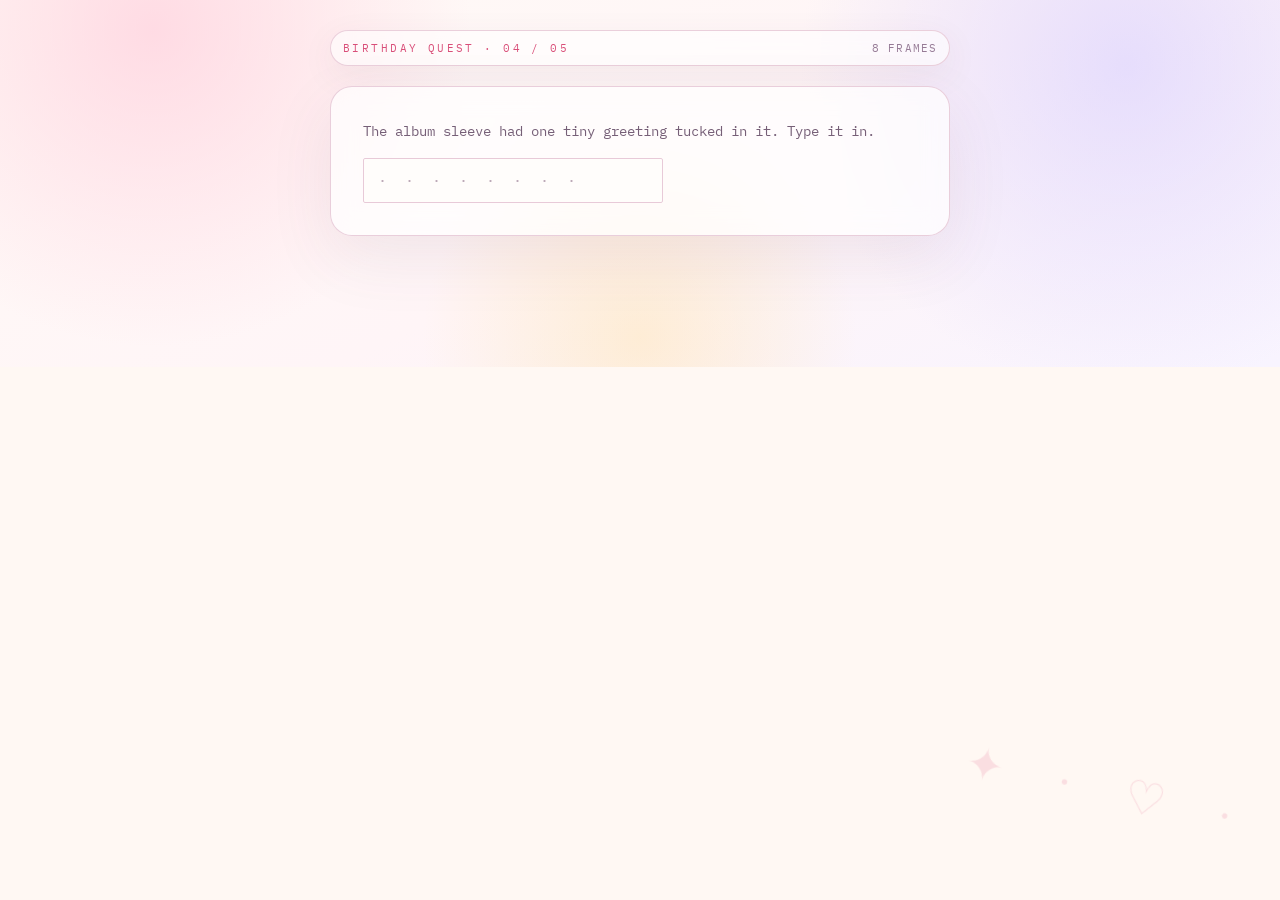
==== files/calendar.html @ bc646697 "Build birthday puzzle quest website" ====
<!DOCTYPE html>
<html lang="en">
<head>
<meta charset="utf-8">
<meta name="viewport" content="width=device-width, initial-scale=1, viewport-fit=cover">
<title>Birthday Quest · Calendar</title>
<meta name="robots" content="noindex, nofollow">
<link rel="preconnect" href="https://fonts.googleapis.com">
<link rel="preconnect" href="https://fonts.gstatic.com" crossorigin>
<link href="https://fonts.googleapis.com/css2?family=IBM+Plex+Mono:wght@400;600&family=Instrument+Serif:ital@0;1&display=swap" rel="stylesheet">
<style>
:root{--ink:#0B1622;--amber:#E4B57D;--mist:#D7DEE6;--dim:#5C6B7C;--line:#22323F;--cell:#12212F}
*{box-sizing:border-box;margin:0;padding:0}
body{min-height:100%;background:var(--ink);color:var(--mist);font-family:"IBM Plex Mono",monospace;
  display:flex;flex-direction:column;align-items:center;padding:30px 16px 90px;gap:20px;
  -webkit-tap-highlight-color:transparent}
header{width:100%;max-width:620px;display:flex;align-items:baseline;justify-content:space-between}
.eyebrow{font-size:11px;letter-spacing:.22em;color:var(--amber)}
.counter{font-size:11px;letter-spacing:.1em;color:var(--dim)}
main{width:100%;max-width:620px}

#gate{display:flex;flex-direction:column;gap:14px}
#gate p{font-size:14px;line-height:1.8;color:#8FA0B0}
input.txt{background:var(--cell);border:1px solid var(--line);color:var(--mist);font:inherit;
  font-size:15px;letter-spacing:.3em;text-transform:uppercase;padding:12px 14px;border-radius:2px;
  width:100%;max-width:300px}
input.txt:focus{outline:none;border-color:var(--amber)}
input.bad{border-color:#B8543F;animation:nudge .3s}
@keyframes nudge{25%{transform:translateX(-5px)}75%{transform:translateX(5px)}}

.intro{font-family:"Instrument Serif",serif;font-size:clamp(22px,5.4vw,32px);line-height:1.25;
  margin:6px 0 6px}
.sub{font-size:13px;line-height:1.8;color:#8FA0B0;margin-bottom:8px}

/* film strip */
#strip{display:grid;grid-template-columns:repeat(4,1fr);gap:10px;margin:14px 0 8px}
@media(max-width:560px){#strip{grid-template-columns:repeat(2,1fr)}}
.frame{position:relative;border:1px solid var(--line);border-radius:3px;overflow:hidden;
  background:#0d1a26;aspect-ratio:3/4;cursor:default}
.frame img{width:100%;height:100%;object-fit:cover;display:block;filter:saturate(.92) contrast(1.02)}
.frame .ph{width:100%;height:100%;display:flex;align-items:center;justify-content:center;
  color:#33465A;font-size:10px;letter-spacing:.1em;text-align:center;padding:8px}
.frame .date{position:absolute;left:0;right:0;bottom:0;background:linear-gradient(transparent,#060D14ee);
  color:var(--amber);font-size:12px;letter-spacing:.08em;padding:14px 8px 6px;text-align:center;
  opacity:0;transition:opacity .4s}
.frame.reveal .date{opacity:1}
.frame .idx{position:absolute;top:5px;left:6px;font-size:9px;color:var(--dim)}

/* worksheet */
.work{border-top:1px solid var(--line);margin-top:18px;padding-top:22px;display:none}
.work.on{display:block;animation:rise .6s ease both}
@keyframes rise{from{opacity:0;transform:translateY(12px)}to{opacity:1;transform:none}}
.tag{font-size:10px;letter-spacing:.26em;color:var(--amber);margin-bottom:12px}
.eq{font-family:"IBM Plex Mono",monospace;font-size:14px;line-height:2.4;color:#8FA0B0}
.eq b{color:var(--mist);font-weight:600}
.eq .amber{color:var(--amber)}
.chips{display:flex;flex-wrap:wrap;gap:7px;margin:6px 0 18px}
.chip{border:1px solid var(--line);border-radius:2px;padding:6px 10px;font-size:12px;color:var(--mist);
  background:var(--cell)}
.chip small{color:var(--dim);font-size:9px;display:block;letter-spacing:.05em}
.row{display:flex;gap:10px;align-items:center;flex-wrap:wrap;margin-top:8px}
.row label{font-size:12px;color:var(--dim);letter-spacing:.08em;min-width:58px}
input.num{width:80px;background:var(--cell);border:1px solid var(--line);color:var(--mist);font:inherit;
  font-size:17px;text-align:center;letter-spacing:.15em;padding:10px;border-radius:2px}
input.num:focus{outline:none;border-color:var(--amber)}
button.go{font-family:"IBM Plex Mono",monospace;font-size:12px;letter-spacing:.14em;color:var(--mist);
  background:none;border:1px solid var(--line);padding:11px 18px;border-radius:2px;cursor:pointer}
button.go:hover{border-color:var(--amber);color:var(--amber)}
.hint{font-size:11px;color:var(--dim);margin-top:10px;line-height:1.7}

/* result */
#done{display:none;padding-top:26px;text-align:center}
#done.on{display:block;animation:rise .7s ease both}
.cal{display:inline-block;border:1px solid var(--line);border-radius:6px;overflow:hidden;
  width:200px;margin:0 auto}
.cal .m{background:#8a2f2f;color:#fff;font-size:12px;letter-spacing:.2em;padding:9px;text-align:center;
  font-family:"IBM Plex Mono",monospace}
.cal .d{font-family:"Instrument Serif",serif;font-size:76px;color:var(--mist);padding:16px 0 10px;
  line-height:1;background:#0d1a26}
.cal .w{font-size:10px;letter-spacing:.24em;color:var(--dim);padding:0 0 14px;background:#0d1a26}
#done .tail{font-size:14px;line-height:1.8;color:#8FA0B0;margin-top:18px}
a.ghost{display:inline-block;margin-top:20px;font-size:12px;letter-spacing:.14em;color:var(--mist);
  text-decoration:none;border:1px solid var(--line);padding:11px 18px;border-radius:2px}
a.ghost:hover{border-color:var(--amber);color:var(--amber)}
#msg{width:100%;max-width:620px;font-size:13px;line-height:1.8;color:var(--dim);min-height:1.6em}
@media (prefers-reduced-motion:reduce){*{animation-duration:.01ms!important}}
</style>
<link rel="stylesheet" href="../birthday.css">
</head>
<body>

<header>
  <span class="eyebrow">BIRTHDAY QUEST · 04 / 05</span>
  <span class="counter" id="score">8 FRAMES</span>
</header>

<main>
  <div id="gate">
    <p>The album sleeve had one tiny greeting tucked in it. Type it in.</p>
    <input class="txt" id="key" maxlength="14" autocomplete="off" spellcheck="false"
      placeholder="· · · · · · · ·" aria-label="the word from station four">
  </div>

  <div id="body" style="display:none">
    <div class="intro">Eight frames from one year.</div>
    <p class="sub">Tap each one to develop it — the date it was taken will surface in the corner.
    You'll need those numbers.</p>

    <div id="strip"></div>

    <div class="work" id="work">
      <div class="tag">THE ARITHMETIC</div>
      <div class="eq">
        Add up every <b>day</b> in the corners: <span id="daysList" class="amber"></span><br>
        &nbsp;&nbsp;→ that's <b id="daySum">?</b>. Too big for a calendar. Keep subtracting
        <b>31</b> until it fits.<br><br>
        Add up every <b>month</b>: <span id="monsList" class="amber"></span><br>
        &nbsp;&nbsp;→ that's <b id="monSum">?</b>. Keep subtracting <b>12</b> until it fits.
      </div>
      <div class="row">
        <label>MONTH</label>
        <input class="num" id="inM" inputmode="numeric" maxlength="2" placeholder="··">
        <label style="min-width:14px">/</label>
        <label>DAY</label>
        <input class="num" id="inD" inputmode="numeric" maxlength="2" placeholder="··">
        <button class="go" id="solve">CHECK</button>
      </div>
      <div class="hint" id="hint"></div>
    </div>

    <div id="done">
      <div class="cal">
        <div class="m" id="calM">SEPTEMBER</div>
        <div class="d" id="calD">7</div>
        <div class="w">GO OPEN THAT PAGE</div>
      </div>
      <div class="tail" id="tail"></div>
    </div>
  </div>
</main>

<p id="msg"></p>

<script>
const CONFIG = {
  ENTRY : "HI",     // the greeting found in the album
  NEXT_URL : "mailbox.html",
  /* ▼ put your 8 photo URLs here (upload to any image host).
     Leave "" to show a labelled placeholder that still reveals the date. */
  PHOTOS : [
    { url:"../photos/1_2025-08-29_kitchen.jpg", date:[2025, 8,29], cap:"kitchen · peace sign" },
    { url:"../photos/2_2025-10-05_mcdonalds.jpg", date:[2025,10, 5], cap:"mcdonald's" },
    { url:"../photos/3_2025-10-06_summit.jpg", date:[2025,10, 6], cap:"autumn summit" },
    { url:"../photos/4_2025-11-01_halloween.jpg", date:[2025,11, 1], cap:"halloween" },
    { url:"../photos/5_2025-11-24_chalkwall.jpg", date:[2025,11,24], cap:"chalk wall" },
    { url:"../photos/6_2025-12-28_snowangel.jpg", date:[2025,12,28], cap:"snow angel" },
    { url:"../photos/7_2026-02-13_frozenshore.jpg", date:[2026, 2,13], cap:"frozen shore" },
    { url:"../photos/8_2026-05-25_redrocks.jpg", date:[2026, 5,25], cap:"red rocks" }
  ]
};

const MON=["","JAN","FEB","MAR","APR","MAY","JUN","JUL","AUG","SEP","OCT","NOV","DEC"];
const MONTHNAME=["","JANUARY","FEBRUARY","MARCH","APRIL","MAY","JUNE","JULY","AUGUST",
  "SEPTEMBER","OCTOBER","NOVEMBER","DECEMBER"];
const $=s=>document.getElementById(s);
const norm=v=>(v||"").toUpperCase().replace(/[^A-Z0-9]/g,"");

// compute the answer straight from the data (no magic numbers)
const days = CONFIG.PHOTOS.map(p=>p.date[2]);
const mons = CONFIG.PHOTOS.map(p=>p.date[1]);
const daySum = days.reduce((a,b)=>a+b,0);
const monSum = mons.reduce((a,b)=>a+b,0);
let ansD = daySum; while(ansD>31) ansD-=31;
let ansM = monSum; while(ansM>12) ansM-=12;

let revealed=0;
function buildStrip(){
  const strip=$("strip");
  CONFIG.PHOTOS.forEach((p,i)=>{
    const f=document.createElement("div"); f.className="frame";
    const dstr=MON[p.date[1]]+" "+String(p.date[2]).padStart(2,"0");
    f.innerHTML=`<span class="idx">${String(i+1).padStart(2,"0")}</span>`+
      (p.url ? `<img src="${p.url}" alt="">`
             : `<div class="ph">${p.cap}<br>(photo ${i+1})</div>`)+
      `<div class="date">${dstr}</div>`;
    f.onclick=()=>{
      if(f.classList.contains("reveal")) return;
      f.classList.add("reveal"); revealed++;
      $("score").textContent=revealed+" / 8 DEVELOPED";
      if(revealed===CONFIG.PHOTOS.length) openWork();
    };
    strip.appendChild(f);
  });
}

function openWork(){
  $("daysList").textContent = days.join(" + ") + " = " + daySum;
  $("monsList").textContent = mons.join(" + ") + " = " + monSum;
  $("daySum").textContent = daySum;
  $("monSum").textContent = monSum;
  $("work").classList.add("on");
  $("msg").textContent="Two little sums. Both answers hide in the corners.";
  $("work").scrollIntoView({behavior:"smooth",block:"center"});
}

$("solve").onclick=()=>{
  const m=parseInt($("inM").value,10), d=parseInt($("inD").value,10);
  if(m===ansM && d===ansD){
    $("work").classList.remove("on");
    $("calM").textContent=MONTHNAME[ansM];
    $("calD").textContent=ansD;
    $("done").classList.add("on");
    $("score").textContent="DATE FOUND";
    $("msg").textContent="";
    $("tail").innerHTML="Go to the calendar. Turn to that page.<br>Something is waiting between the leaves.";
    if(CONFIG.NEXT_URL){
      const a=document.createElement("a");
      a.href=CONFIG.NEXT_URL;a.className="ghost";a.textContent="FOUND IT →";
      $("tail").appendChild(a);
    }
    $("done").scrollIntoView({behavior:"smooth",block:"center"});
  } else {
    let h="";
    if(m!==ansM) h="Month's not right yet — "+monSum+" minus 12, and again if it's still over 12. ";
    if(d!==ansD) h+="Day's not right yet — "+daySum+", take away 31 until it lands on the calendar.";
    $("hint").textContent=h;
    [$("inM"),$("inD")].forEach(el=>{el.classList.add("bad");setTimeout(()=>el.classList.remove("bad"),400)});
  }
};
[$("inM"),$("inD")].forEach(el=>el.addEventListener("keydown",e=>{if(e.key==="Enter")$("solve").click()}));

/* gate */
$("key").addEventListener("input",e=>{
  if(norm(e.target.value)===CONFIG.ENTRY){
    $("gate").style.display="none";
    $("body").style.display="block";
    $("msg").textContent="Tap all eight to develop them.";
    buildStrip();
  }
});

/* dev skip · press S, or tap STATION three times. Delete before sending. */
function skip(){
  if($("body").style.display==="none"){
    $("gate").style.display="none";$("body").style.display="block";buildStrip();return;
  }
  if(!$("work").classList.contains("on")){
    document.querySelectorAll(".frame:not(.reveal)").forEach(f=>f.click());return;
  }
  $("inM").value=ansM; $("inD").value=ansD; $("solve").click();
}
addEventListener("keydown",e=>{
  if(document.activeElement.tagName==="INPUT") return;
  if(e.key==="s"||e.key==="S") skip();
});
let taps=0,tt;
document.querySelector(".eyebrow").addEventListener("click",()=>{
  clearTimeout(tt); if(++taps>=3){taps=0;skip();} tt=setTimeout(()=>taps=0,600);
});
</script>
</body>
</html>
---- birthday.css ----
:root {
  --ink: #fff8f3 !important;
  --amber: #e45f86 !important;
  --mist: #4b3152 !important;
  --dim: #8c718d !important;
  --line: #e8cad8 !important;
  --cell: #fffdfb !important;
  --kraft: #f5d9df !important;
}

html { min-height: 100%; background: #fff8f3; }

body {
  position: relative;
  overflow-x: hidden;
  background:
    radial-gradient(circle at 12% 8%, rgba(255, 203, 218, .65), transparent 27%),
    radial-gradient(circle at 88% 18%, rgba(216, 207, 255, .62), transparent 28%),
    radial-gradient(circle at 50% 92%, rgba(255, 226, 170, .45), transparent 30%),
    linear-gradient(155deg, #fffaf6 0%, #fff5f7 54%, #f8f4ff 100%) !important;
  color: var(--mist) !important;
}

body::before,
body::after {
  content: "✦  ·  ♡  ·  ✦";
  position: fixed;
  z-index: -1;
  color: rgba(228, 95, 134, .17);
  font-family: Georgia, serif;
  font-size: clamp(22px, 4vw, 46px);
  letter-spacing: .48em;
  pointer-events: none;
  transform: rotate(-12deg);
}
body::before { top: 8%; left: -1.5em; }
body::after { right: -1.5em; bottom: 8%; transform: rotate(12deg); }

header {
  padding: 10px 12px;
  border: 1px solid rgba(232, 202, 216, .9);
  border-radius: 999px;
  background: rgba(255, 255, 255, .58);
  box-shadow: 0 10px 35px rgba(97, 55, 89, .07);
  backdrop-filter: blur(10px);
}

.eyebrow {
  color: #d94f79 !important;
  cursor: default;
  user-select: none;
}

.counter { color: #967b96 !important; }

main,
#board,
#nono,
#bar,
#msg { position: relative; z-index: 1; }

main > section,
#gate,
#body,
#wrap,
#nono.on,
#out.on,
#done.on {
  border-radius: 22px;
}

#gate,
.seg.on,
.ch.on,
#done.on {
  padding: clamp(20px, 5vw, 32px);
  border: 1px solid rgba(232, 202, 216, .92);
  background: rgba(255, 255, 255, .7);
  box-shadow: 0 22px 65px rgba(95, 58, 93, .09);
  backdrop-filter: blur(12px);
}

h1, h2, .intro, #out .line {
  color: #56324f !important;
  text-wrap: balance;
}

.lead, .sub, #gate p, .prose, .q, li, #msg, #out .tail, #done .tail {
  color: #765f77 !important;
}

input.txt,
input.num,
.coordrow input,
.sq,
.chip,
.note,
.cell,
#lamp,
.lamp2,
.evi,
#hist div {
  background-color: rgba(255, 253, 251, .88) !important;
  border-color: var(--line) !important;
  color: var(--mist) !important;
}

input::placeholder { color: #bba8b6 !important; }

button.go,
button.ghost,
a.ghost,
.opt {
  border-color: #e4b7ca !important;
  border-radius: 999px !important;
  color: #b83f68 !important;
  background: rgba(255, 255, 255, .72) !important;
  box-shadow: 0 7px 20px rgba(119, 55, 89, .06);
  transition: transform .16s ease, box-shadow .16s ease, background .16s ease !important;
}

button.go:hover,
button.ghost:hover,
a.ghost:hover,
.opt:hover {
  transform: translateY(-1px);
  background: #fff !important;
  box-shadow: 0 10px 24px rgba(119, 55, 89, .12);
}

.tag { color: #d94f79 !important; }
.verdict { color: #b83f68 !important; border-color: #df6c91 !important; }
.lamp-core { background: #f2dce6 !important; }
.lamp-core.hi { background: #f7a9bf !important; box-shadow: 0 0 40px 8px rgba(228,95,134,.38) !important; }
.frame, .cal, #grid, #ngrid { border-color: var(--line) !important; box-shadow: 0 18px 50px rgba(95,58,93,.10) !important; }
.frame { border-radius: 12px !important; }
.frame .date { background: linear-gradient(transparent, rgba(80,42,72,.88)) !important; color: #fff5c7 !important; }
.cal .m { background: #e46b8c !important; }
.cal .d, .cal .w { background: #fffdfb !important; }
.sq.blk, #ngrid { background: #ead6df !important; }
.sq.cur { background: #efd8e6 !important; }
.sq.beam { background: #f8eaf1 !important; }
.cell.fill { background: #8f7095 !important; }
#ngrid.solved .cell.fill { background: #e36f93 !important; }

@media (max-width: 560px) {
  header { padding: 9px 11px; }
  #gate, .seg.on, .ch.on, #done.on { border-radius: 18px; }
}

@media (prefers-reduced-motion: no-preference) {
  body::before { animation: birthdayFloat 8s ease-in-out infinite; }
  body::after { animation: birthdayFloat 9s ease-in-out infinite reverse; }
  @keyframes birthdayFloat { 50% { translate: 0 12px; } }
}
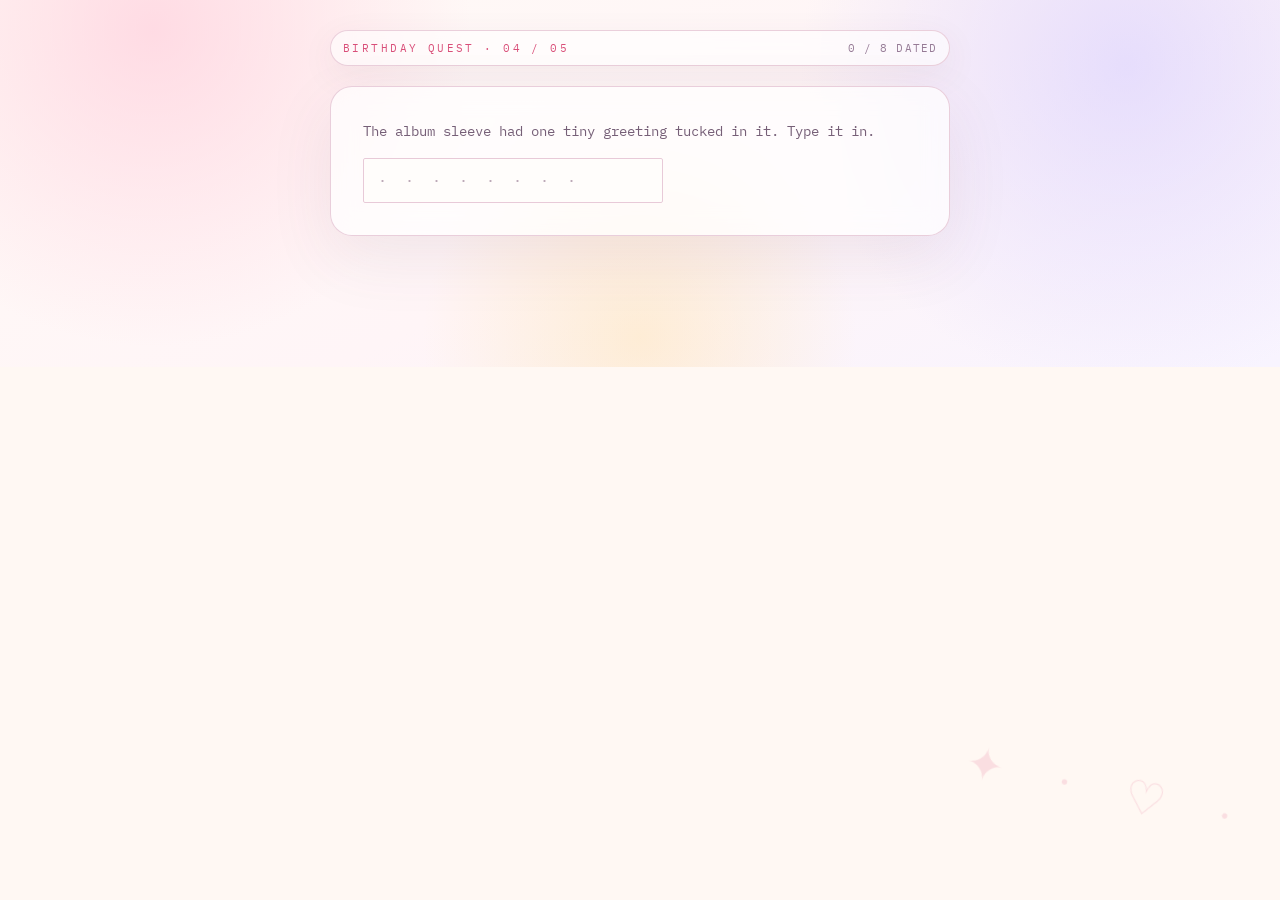
==== commit 88c87a64: "Rework calendar puzzle around photo dates" ====
--- a/files/calendar.html
+++ b/files/calendar.html
@@ -32,19 +32,28 @@
   margin:6px 0 6px}
 .sub{font-size:13px;line-height:1.8;color:#8FA0B0;margin-bottom:8px}
 
-/* film strip */
+/* photo date hunt */
 #strip{display:grid;grid-template-columns:repeat(4,1fr);gap:10px;margin:14px 0 8px}
 @media(max-width:560px){#strip{grid-template-columns:repeat(2,1fr)}}
 .frame{position:relative;border:1px solid var(--line);border-radius:3px;overflow:hidden;
-  background:#0d1a26;aspect-ratio:3/4;cursor:default}
-.frame img{width:100%;height:100%;object-fit:cover;display:block;filter:saturate(.92) contrast(1.02)}
-.frame .ph{width:100%;height:100%;display:flex;align-items:center;justify-content:center;
+  background:#0d1a26;cursor:default;transition:border-color .25s,transform .25s}
+.frame.reveal{border-color:var(--amber);transform:translateY(-2px)}
+.photo{position:relative;aspect-ratio:3/4;overflow:hidden}
+.photo img{width:100%;height:100%;object-fit:cover;display:block;filter:saturate(.92) contrast(1.02)}
+.photo .ph{width:100%;height:100%;display:flex;align-items:center;justify-content:center;
   color:#33465A;font-size:10px;letter-spacing:.1em;text-align:center;padding:8px}
-.frame .date{position:absolute;left:0;right:0;bottom:0;background:linear-gradient(transparent,#060D14ee);
-  color:var(--amber);font-size:12px;letter-spacing:.08em;padding:14px 8px 6px;text-align:center;
-  opacity:0;transition:opacity .4s}
-.frame.reveal .date{opacity:1}
-.frame .idx{position:absolute;top:5px;left:6px;font-size:9px;color:var(--dim)}
+.frame .idx{position:absolute;z-index:2;top:6px;left:7px;padding:3px 5px;border-radius:8px;
+  background:#fff9;color:#665266;font-size:9px}
+.date-entry{display:flex;align-items:center;justify-content:center;gap:4px;padding:9px 5px;background:var(--cell)}
+.date-entry input{width:34px;min-width:0;border:0;border-bottom:1px solid var(--line);background:transparent;
+  color:var(--mist);font:600 12px "IBM Plex Mono",monospace;text-align:center;padding:4px 1px}
+.date-entry input:focus{outline:none;border-color:var(--amber)}
+.date-entry span{color:var(--dim);font-size:10px}
+.date-ok{width:27px;height:27px;border:1px solid var(--line);border-radius:50%;background:none;color:var(--amber);
+  font:600 12px "IBM Plex Mono",monospace;cursor:pointer;padding:0}
+.date-ok:hover{border-color:var(--amber)}
+.found{padding:12px 5px;background:var(--cell);color:var(--amber);font-size:11px;letter-spacing:.08em;text-align:center}
+.frame.wrong{animation:nudge .3s}
 
 /* worksheet */
 .work{border-top:1px solid var(--line);margin-top:18px;padding-top:22px;display:none}
@@ -91,7 +100,7 @@
 
 <header>
   <span class="eyebrow">BIRTHDAY QUEST · 04 / 05</span>
-  <span class="counter" id="score">8 FRAMES</span>
+  <span class="counter" id="score">0 / 8 DATED</span>
 </header>
 
 <main>
@@ -103,19 +112,21 @@
 
   <div id="body" style="display:none">
     <div class="intro">Eight frames from one year.</div>
-    <p class="sub">Tap each one to develop it — the date it was taken will surface in the corner.
-    You'll need those numbers.</p>
+    <p class="sub">Find the original date of each photo in your camera roll. Enter its month and day
+    underneath — nothing here will reveal them for you.</p>
 
     <div id="strip"></div>
 
     <div class="work" id="work">
       <div class="tag">THE ARITHMETIC</div>
       <div class="eq">
-        Add up every <b>day</b> in the corners: <span id="daysList" class="amber"></span><br>
-        &nbsp;&nbsp;→ that's <b id="daySum">?</b>. Too big for a calendar. Keep subtracting
-        <b>31</b> until it fits.<br><br>
-        Add up every <b>month</b>: <span id="monsList" class="amber"></span><br>
-        &nbsp;&nbsp;→ that's <b id="monSum">?</b>. Keep subtracting <b>12</b> until it fits.
+        Let <b>M</b> be the sum of all the <b>month</b> numbers:<br>
+        <span id="monsList" class="amber"></span> &nbsp;→&nbsp; <b>M = <span id="monSum">?</span></b><br><br>
+        Let <b>D</b> be the sum of all the <b>day</b> numbers:<br>
+        <span id="daysList" class="amber"></span> &nbsp;→&nbsp; <b>D = <span id="daySum">?</span></b><br><br>
+        Now cross the calendar: months borrow <b>31</b>, days borrow <b>12</b>.<br>
+        <b>MONTH</b> = M − (2 × 31) = ?<br>
+        <b>DAY</b> = D − (9 × 12) = ?
       </div>
       <div class="row">
         <label>MONTH</label>
@@ -130,8 +141,8 @@
 
     <div id="done">
       <div class="cal">
-        <div class="m" id="calM">SEPTEMBER</div>
-        <div class="d" id="calD">7</div>
+        <div class="m" id="calM">JULY</div>
+        <div class="d" id="calD">23</div>
         <div class="w">GO OPEN THAT PAGE</div>
       </div>
       <div class="tail" id="tail"></div>
@@ -145,8 +156,7 @@
 const CONFIG = {
   ENTRY : "HI",     // the greeting found in the album
   NEXT_URL : "mailbox.html",
-  /* ▼ put your 8 photo URLs here (upload to any image host).
-     Leave "" to show a labelled placeholder that still reveals the date. */
+  /* The date stays hidden until the player finds and enters it. */
   PHOTOS : [
     { url:"../photos/1_2025-08-29_kitchen.jpg", date:[2025, 8,29], cap:"kitchen · peace sign" },
     { url:"../photos/2_2025-10-05_mcdonalds.jpg", date:[2025,10, 5], cap:"mcdonald's" },
@@ -165,13 +175,13 @@
 const $=s=>document.getElementById(s);
 const norm=v=>(v||"").toUpperCase().replace(/[^A-Z0-9]/g,"");
 
-// compute the answer straight from the data (no magic numbers)
+// M is the month sum; D is the day sum.
 const days = CONFIG.PHOTOS.map(p=>p.date[2]);
 const mons = CONFIG.PHOTOS.map(p=>p.date[1]);
 const daySum = days.reduce((a,b)=>a+b,0);
 const monSum = mons.reduce((a,b)=>a+b,0);
-let ansD = daySum; while(ansD>31) ansD-=31;
-let ansM = monSum; while(ansM>12) ansM-=12;
+const ansM = monSum - (2 * 31); // 69 - 62 = 7
+const ansD = daySum - (9 * 12); // 131 - 108 = 23
 
 let revealed=0;
 function buildStrip(){
@@ -179,27 +189,38 @@
   CONFIG.PHOTOS.forEach((p,i)=>{
     const f=document.createElement("div"); f.className="frame";
     const dstr=MON[p.date[1]]+" "+String(p.date[2]).padStart(2,"0");
-    f.innerHTML=`<span class="idx">${String(i+1).padStart(2,"0")}</span>`+
+    f.innerHTML=`<div class="photo"><span class="idx">${String(i+1).padStart(2,"0")}</span>`+
       (p.url ? `<img src="${p.url}" alt="">`
-             : `<div class="ph">${p.cap}<br>(photo ${i+1})</div>`)+
-      `<div class="date">${dstr}</div>`;
-    f.onclick=()=>{
+             : `<div class="ph">${p.cap}<br>(photo ${i+1})</div>`)+`</div>`+
+      `<div class="date-entry"><input class="month" inputmode="numeric" maxlength="2" placeholder="MM" aria-label="photo ${i+1} month"><span>/</span><input class="day" inputmode="numeric" maxlength="2" placeholder="DD" aria-label="photo ${i+1} day"><button class="date-ok" aria-label="check photo ${i+1} date">✓</button></div>`;
+    f.querySelectorAll("input").forEach(el=>el.addEventListener("input",()=>{
+      el.value=el.value.replace(/\D/g,"").slice(0,2);
+    }));
+    f.querySelector(".date-ok").onclick=()=>{
       if(f.classList.contains("reveal")) return;
-      f.classList.add("reveal"); revealed++;
-      $("score").textContent=revealed+" / 8 DEVELOPED";
-      if(revealed===CONFIG.PHOTOS.length) openWork();
+      const m=parseInt(f.querySelector(".month").value,10);
+      const d=parseInt(f.querySelector(".day").value,10);
+      if(m===p.date[1]&&d===p.date[2]){
+        f.classList.add("reveal");
+        f.querySelector(".date-entry").outerHTML=`<div class="found">${dstr} · FOUND ✓</div>`;
+        revealed++;
+        $("score").textContent=revealed+" / 8 DATED";
+        if(revealed===CONFIG.PHOTOS.length) openWork();
+      } else {
+        f.classList.add("wrong");setTimeout(()=>f.classList.remove("wrong"),400);
+      }
     };
     strip.appendChild(f);
   });
 }
 
 function openWork(){
-  $("daysList").textContent = days.join(" + ") + " = " + daySum;
-  $("monsList").textContent = mons.join(" + ") + " = " + monSum;
+  $("daysList").textContent = days.join(" + ");
+  $("monsList").textContent = mons.join(" + ");
   $("daySum").textContent = daySum;
   $("monSum").textContent = monSum;
   $("work").classList.add("on");
-  $("msg").textContent="Two little sums. Both answers hide in the corners.";
+  $("msg").textContent="You found every date. Now let M and D do the rest.";
   $("work").scrollIntoView({behavior:"smooth",block:"center"});
 }
 
@@ -221,8 +242,8 @@
     $("done").scrollIntoView({behavior:"smooth",block:"center"});
   } else {
     let h="";
-    if(m!==ansM) h="Month's not right yet — "+monSum+" minus 12, and again if it's still over 12. ";
-    if(d!==ansD) h+="Day's not right yet — "+daySum+", take away 31 until it lands on the calendar.";
+    if(m!==ansM) h="For the month, use M = "+monSum+" in M − (2 × 31). ";
+    if(d!==ansD) h+="For the day, use D = "+daySum+" in D − (9 × 12).";
     $("hint").textContent=h;
     [$("inM"),$("inD")].forEach(el=>{el.classList.add("bad");setTimeout(()=>el.classList.remove("bad"),400)});
   }
@@ -234,7 +255,7 @@
   if(norm(e.target.value)===CONFIG.ENTRY){
     $("gate").style.display="none";
     $("body").style.display="block";
-    $("msg").textContent="Tap all eight to develop them.";
+    $("msg").textContent="Find each photo in your camera roll and enter its month and day.";
     buildStrip();
   }
 });
@@ -245,7 +266,12 @@
     $("gate").style.display="none";$("body").style.display="block";buildStrip();return;
   }
   if(!$("work").classList.contains("on")){
-    document.querySelectorAll(".frame:not(.reveal)").forEach(f=>f.click());return;
+    document.querySelectorAll(".frame").forEach((f,i)=>{
+      if(f.classList.contains("reveal")) return;
+      const p=CONFIG.PHOTOS[i];
+      f.querySelector(".month").value=p.date[1];f.querySelector(".day").value=p.date[2];
+      f.querySelector(".date-ok").click();
+    });return;
   }
   $("inM").value=ansM; $("inD").value=ansD; $("solve").click();
 }
